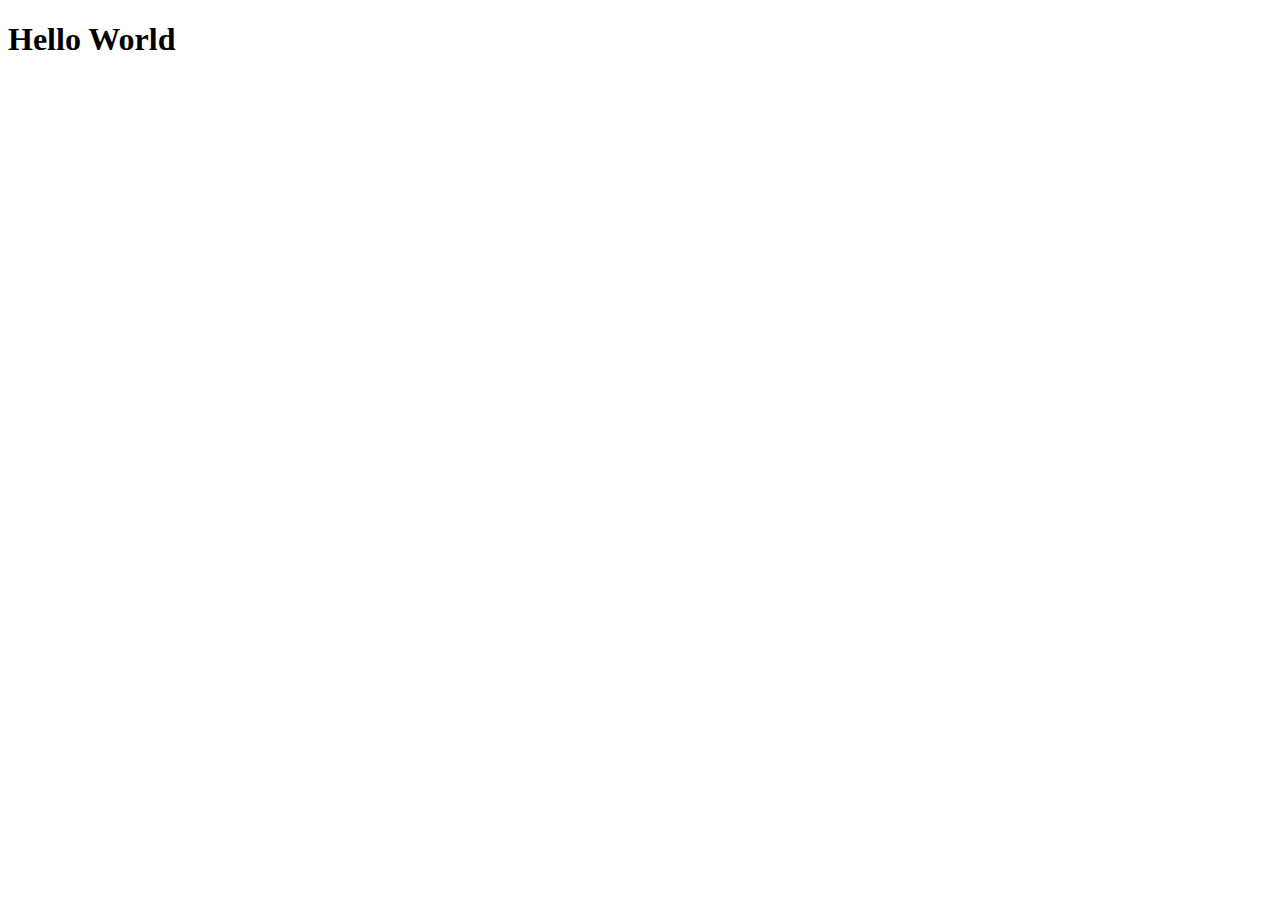
==== index.html @ 4aa8e563 "initial setup" ====
<!DOCTYPE html>
	<html lang="en">
	<head>
		<meta charset="utf-8">
        <meta name="viewport" content="width=device-width,initial-scale=1, maximum-scale=1">
		<title>
        </title>
        <link rel="stylesheet" href="styles/normalize.css">
        <link rel="stylesheet" href="styles/styles.css">
	</head>
        
	<body>
        <nav></nav>
        <section></section>
        <article></article>
        <figure>
            <figcaption></figcaption>
        </figure>
        <aside></aside>
        <main></main>
        
        <h1>Hello World</h1>


	</body>
</html>
---- styles/styles.css ----
/* CSS Document */




/*# sourceMappingURL=styles.css.map */
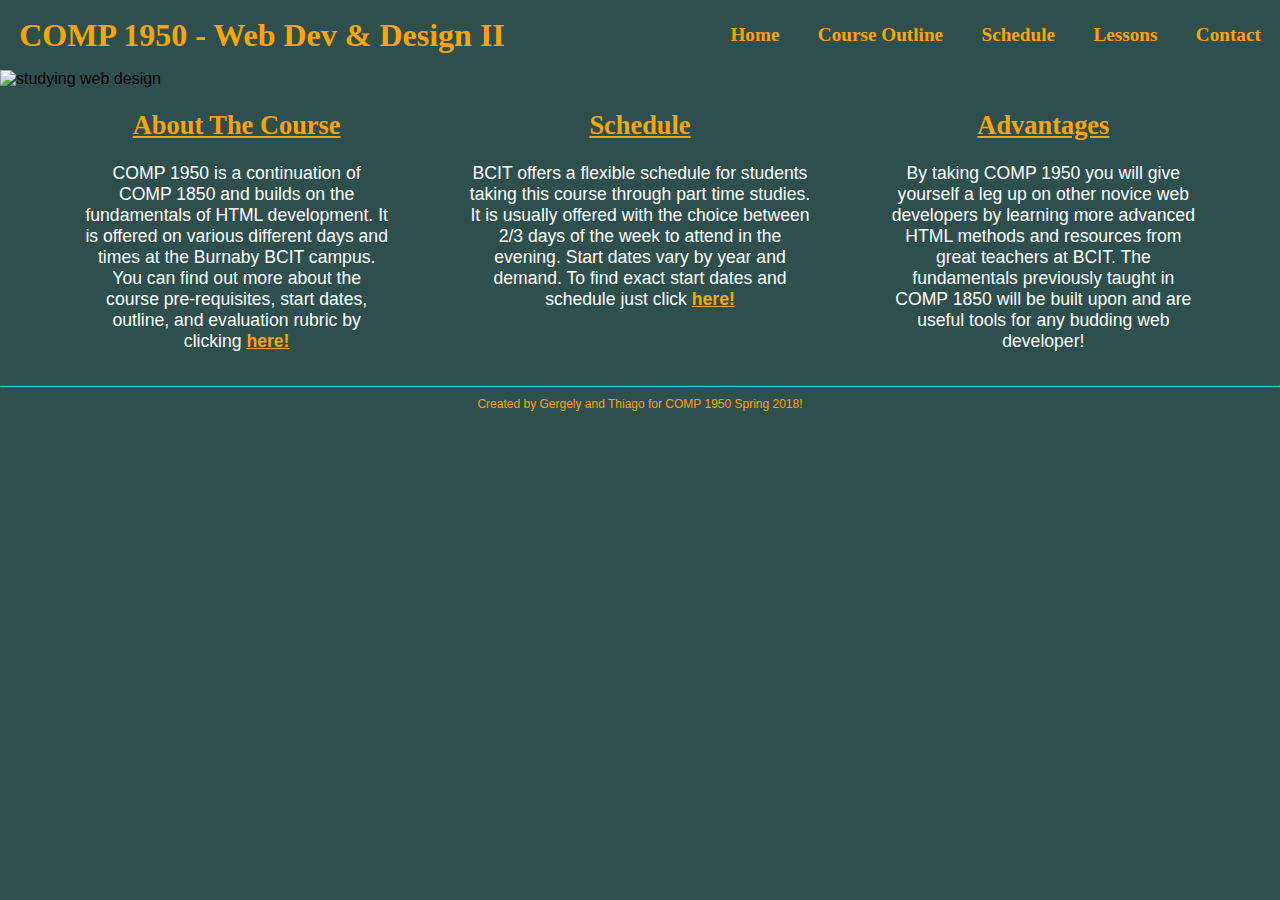
==== commit ebd2fb0e: "Indentation prettified." ====
--- a/index.html
+++ b/index.html
@@ -1,26 +1,61 @@
 <!DOCTYPE html>
-	<html lang="en">
-	<head>
-		<meta charset="utf-8">
-        <meta name="viewport" content="width=device-width,initial-scale=1, maximum-scale=1">
-		<title>
-        </title>
-        <link rel="stylesheet" href="styles/normalize.css">
-        <link rel="stylesheet" href="styles/styles.css">
-	</head>
-        
-	<body>
-        <nav></nav>
-        <section></section>
-        <article></article>
-        <figure>
-            <figcaption></figcaption>
-        </figure>
-        <aside></aside>
-        <main></main>
-        
-        <h1>Hello World</h1>
+<html lang="en">
 
+<head>
+    <meta charset="UTF-8">
+    <meta name="viewport" content="width=device-width, initial-scale=1.0">
+    <title>COMP 1950</title>
+    <link rel="stylesheet" href="styles/normalize.css">
+    <link rel="stylesheet" href="styles/styles.css">
+</head>
 
-	</body>
+<body>
+    <header>
+        <h1>COMP 1950 - Web Dev & Design II</h1>
+        <button class="hamburger">
+            <div class="hamburger-content">
+                <span class="hamburger-icon" tabindex="-1">&#9776;</span>
+                <span class="hamburger-text">Menu</span>
+            </div>
+        </button>
+        <nav>
+            <ul>
+                <li><a href="#0">Home</a></li>
+                <li><a href="#0">Course Outline</a></li>
+                <li><a href="#0">Schedule</a></li>
+                <li><a href="#0">Lessons</a></li>
+                <li><a href="#0">Contact</a></li>
+            </ul>
+        </nav>
+    </header>
+    <div class="centerfold">
+        <img src="images/cover.JPG" alt="studying web design">
+    </div>
+    <main>
+        <div class="section-01">
+            <h2>About The Course</h2>
+            <p>COMP 1950 is a continuation of COMP 1850 and builds on the fundamentals of HTML development. It is offered on various different days and times at the Burnaby BCIT campus. You can find out more about the course pre-requisites, start dates, outline, and evaluation rubric by clicking <a href="#">here!</a>
+        </div>
+        <div class="section-02">
+            <h2>Schedule</h2>
+            <p>BCIT offers a flexible schedule for students taking this course through part time studies. It is usually offered with the choice between 2/3 days of the week to attend in the evening. Start dates vary by year and demand. To find exact start dates and schedule just click <a href="#">here!</a></p>
+        </div>
+        <div class="section-03">
+            <h2>Advantages</h2>
+            <p>By taking COMP 1950 you will give yourself a leg up on other novice web developers by learning more advanced HTML methods and resources from great teachers at BCIT. The fundamentals previously taught in COMP 1850 will be built upon and are useful tools for any budding web developer!</p>
+        </div>
+    </main>
+    <section></section>
+    <article></article>
+    <figure>
+        <figcaption></figcaption>
+    </figure>
+    <aside></aside>
+    <hr style="border-color: darkturquoise;">
+    <footer>
+        <p>Created by Gergely and Thiago for COMP 1950 Spring 2018!</p>
+    </footer>
+    <script src="scripts/menu.js"></script>
+</body>
+
 </html>--- a/styles/styles.css
+++ b/styles/styles.css
@@ -1,6 +1,381 @@
 /* CSS Document */
-
-
-
+/* advent-pro-regular - latin */
+@font-face {
+  font-family: 'Advent Pro';
+  font-style: normal;
+  font-weight: 400;
+  src: url("../fonts/advent-pro-v7-latin-regular.eot");
+  /* IE9 Compat Modes */
+  src: local("Advent Pro Regular"), local("AdventPro-Regular"), url("../fonts/advent-pro-v7-latin-regular.eot?#iefix") format("embedded-opentype"), url("../fonts/advent-pro-v7-latin-regular.woff2") format("woff2"), url("../fonts/advent-pro-v7-latin-regular.woff") format("woff"), url("../fonts/advent-pro-v7-latin-regular.ttf") format("truetype"), url("../fonts/advent-pro-v7-latin-regular.svg#AdventPro") format("svg");
+  /* Legacy iOS */ }
+/* play-regular - latin */
+@font-face {
+  font-family: 'Play';
+  font-style: normal;
+  font-weight: 400;
+  src: url("../fonts/play-v9-latin-regular.eot");
+  /* IE9 Compat Modes */
+  src: local("Play Regular"), local("Play-Regular"), url("../fonts/play-v9-latin-regular.eot?#iefix") format("embedded-opentype"), url("../fonts/play-v9-latin-regular.woff2") format("woff2"), url("../fonts/play-v9-latin-regular.woff") format("woff"), url("../fonts/play-v9-latin-regular.ttf") format("truetype"), url("../fonts/play-v9-latin-regular.svg#Play") format("svg");
+  /* Legacy iOS */ }
+header {
+  color: orange;
+  display: flex;
+  justify-content: space-between;
+  height: 70px;
+  width: 100%;
+  margin: 0;
+  padding: 0; }
+  header h1 {
+    margin: 0;
+    line-height: 70px;
+    margin-left: 1.2rem;
+    font-family: 'Play'; }
+
+nav ul {
+  display: flex;
+  list-style-type: none;
+  margin: 0;
+  padding: 0; }
+nav a {
+  display: block;
+  line-height: 70px;
+  padding: 0 1.2rem;
+  color: orange;
+  font-size: 1.2em;
+  text-decoration: none;
+  font-family: 'Advent Pro';
+  font-weight: bold; }
+nav a:hover,
+nav a:focus,
+nav a:active {
+  background-color: rgba(255, 255, 255, 0.15);
+  outline: none; }
+
+.hamburger {
+  display: none; }
+
+@media only screen and (min-width: 625px) and (max-width: 1095px) {
+  .hamburger {
+    display: block;
+    border: none;
+    background-color: transparent;
+    padding: 0;
+    margin: 0;
+    width: 60px;
+    height: 60px;
+    display: flex;
+    justify-content: center;
+    align-items: center;
+    cursor: pointer; }
+
+  .hamburger-icon {
+    color: white;
+    line-height: 1;
+    font-size: 2.4em; }
+
+  .hamburger:focus,
+  .hamburger-icon:focus {
+    outline: none; }
+
+  .hamburger:focus .hamburger-icon {
+    outline: 5px solid #69c1db; }
+
+  .hamburger-text {
+    position: absolute;
+    width: 1px;
+    height: 1px;
+    padding: 0;
+    margin: -1px;
+    overflow: hidden;
+    clip: rect(0, 0, 0, 0);
+    border: 0; }
+
+  header {
+    flex-wrap: wrap;
+    align-items: center;
+    height: auto;
+    text-align: center; }
+
+  nav {
+    height: 0;
+    overflow: hidden;
+    width: 100%;
+    transition: height 0.3s ease; }
+
+  nav ul {
+    display: block; }
+
+  nav a {
+    line-height: 40px;
+    border-bottom: 1px solid black;
+    border-top: 1px solid #afafaf; }
+
+  nav li:last-child a {
+    border-bottom: 1px solid #afafaf; }
+
+  nav a {
+    padding: 0 0.5rem; }
+
+  .show nav {
+    height: 211px; } }
+@media only screen and (min-width: 415px) and (max-width: 625px) {
+  .hamburger {
+    display: block;
+    border: none;
+    background-color: transparent;
+    padding: 0;
+    margin: 0;
+    width: 60px;
+    height: 60px;
+    display: flex;
+    justify-content: center;
+    align-items: center;
+    cursor: pointer; }
+
+  .hamburger-icon {
+    color: white;
+    line-height: 1;
+    font-size: 2.4em; }
+
+  .hamburger:focus,
+  .hamburger-icon:focus {
+    outline: none; }
+
+  .hamburger:focus .hamburger-icon {
+    outline: 5px solid #69c1db; }
+
+  .hamburger-text {
+    position: absolute;
+    width: 1px;
+    height: 1px;
+    padding: 0;
+    margin: -1px;
+    overflow: hidden;
+    clip: rect(0, 0, 0, 0);
+    border: 0; }
+
+  header {
+    flex-wrap: wrap;
+    align-items: center;
+    height: auto;
+    text-align: center; }
+
+  nav {
+    height: 0;
+    overflow: hidden;
+    width: 100%;
+    transition: height 0.3s ease; }
+
+  nav ul {
+    display: block; }
+
+  nav a {
+    line-height: 40px;
+    border-bottom: 1px solid black;
+    border-top: 1px solid #afafaf; }
+
+  nav li:last-child a {
+    border-bottom: 1px solid #afafaf; }
+
+  header h1 {
+    font-size: 20px;
+    line-height: 50px; }
+  header .hamburger {
+    height: 50px; }
+  header nav a {
+    line-height: 30px;
+    font-size: 15px; }
+
+  .show nav {
+    height: 159px; } }
+@media only screen and (max-width: 415px) {
+  .hamburger {
+    display: block;
+    border: none;
+    background-color: transparent;
+    padding: 0;
+    margin: 0;
+    width: 60px;
+    height: 60px;
+    display: flex;
+    justify-content: center;
+    align-items: center;
+    cursor: pointer; }
+
+  .hamburger-icon {
+    color: white;
+    line-height: 1;
+    font-size: 2.4em; }
+
+  .hamburger:focus,
+  .hamburger-icon:focus {
+    outline: none; }
+
+  .hamburger:focus .hamburger-icon {
+    outline: 5px solid #69c1db; }
+
+  .hamburger-text {
+    position: absolute;
+    width: 1px;
+    height: 1px;
+    padding: 0;
+    margin: -1px;
+    overflow: hidden;
+    clip: rect(0, 0, 0, 0);
+    border: 0; }
+
+  header {
+    flex-wrap: wrap;
+    align-items: center;
+    height: auto;
+    text-align: center; }
+
+  nav {
+    height: 0;
+    overflow: hidden;
+    width: 100%;
+    transition: height 0.3s ease; }
+
+  nav ul {
+    display: block; }
+
+  nav a {
+    line-height: 40px;
+    border-bottom: 1px solid black;
+    border-top: 1px solid #afafaf; }
+
+  nav li:last-child a {
+    border-bottom: 1px solid #afafaf; }
+
+  header h1 {
+    font-size: 15px;
+    line-height: 35px;
+    margin-left: 0.5rem; }
+  header .hamburger {
+    height: 35px; }
+  header nav a {
+    line-height: 25px;
+    font-size: 12px; }
+
+  .show nav {
+    height: 134px; } }
+body {
+  margin: 0;
+  padding: 0;
+  width: 100%;
+  background-color: darkslategrey;
+  font-family: Arial, Helvetica, sans-serif; }
+
+.centerfold img {
+  width: 100%; }
+
+main {
+  display: grid;
+  grid-template-columns: repeat(3, 1fr);
+  grid-row: auto;
+  grid-gap: 5px;
+  text-align: center; }
+  main h2 {
+    color: orange;
+    font-family: 'Play';
+    text-decoration: underline; }
+  main a {
+    color: orange;
+    font-weight: bold; }
+  main .section-01 {
+    grid-column: 1 / 2;
+    padding-left: 35px;
+    padding-right: 35px;
+    font-size: 1.1em;
+    color: white;
+    margin-left: 50px; }
+  main .section-02 {
+    grid-column: 2 / 3;
+    padding-left: 35px;
+    padding-right: 35px;
+    font-size: 1.1em;
+    color: white; }
+  main .section-03 {
+    grid-column: 3 / 4;
+    padding-left: 35px;
+    padding-right: 35px;
+    font-size: 1.1em;
+    color: white;
+    margin-right: 50px; }
+
+footer p {
+  margin: 10px 0 10px 0;
+  font-size: 12px;
+  color: orange;
+  text-align: center; }
+
+@media only screen and (min-width: 800px) and (max-width: 1095px) {
+  main .section-01 {
+    margin-left: 10px;
+    padding-left: 15px;
+    padding-right: 15px; }
+  main .section-02 {
+    padding-left: 15px;
+    padding-right: 15px; }
+  main .section-03 {
+    margin-right: 10px;
+    padding-left: 15px;
+    padding-right: 15px; } }
+@media only screen and (min-width: 625px) and (max-width: 800px) {
+  main {
+    grid-template-columns: .25fr 1fr .25fr;
+    grid-row: auto;
+    grid-gap: 5px; }
+    main .section-01 {
+      grid-column: 2 / 3;
+      grid-row: 1;
+      margin-left: 0; }
+    main .section-02 {
+      grid-column: 2 / 3;
+      grid-row: 2; }
+    main .section-03 {
+      grid-column: 2 / 3;
+      grid-row: 3;
+      margin-right: 0; } }
+@media only screen and (min-width: 415px) and (max-width: 625px) {
+  main {
+    grid-template-columns: .1fr 1fr .1fr;
+    grid-row: auto;
+    grid-gap: 5px; }
+    main h2 {
+      font-size: 18px; }
+    main p {
+      font-size: 15px; }
+    main .section-01 {
+      grid-column: 2 / 3;
+      grid-row: 1;
+      margin-left: 0; }
+    main .section-02 {
+      grid-column: 2 / 3;
+      grid-row: 2; }
+    main .section-03 {
+      grid-column: 2 / 3;
+      grid-row: 3;
+      margin-right: 0; } }
+@media only screen and (max-width: 415px) {
+  main {
+    grid-template-columns: .1fr 1fr .1fr;
+    grid-row: auto;
+    grid-gap: 0px; }
+    main h2 {
+      font-size: 15px; }
+    main p {
+      font-size: 12px; }
+    main .section-01 {
+      grid-column: 2 / 3;
+      grid-row: 1;
+      margin-left: 0; }
+    main .section-02 {
+      grid-column: 2 / 3;
+      grid-row: 2; }
+    main .section-03 {
+      grid-column: 2 / 3;
+      grid-row: 3;
+      margin-right: 0; } }
 
 /*# sourceMappingURL=styles.css.map */
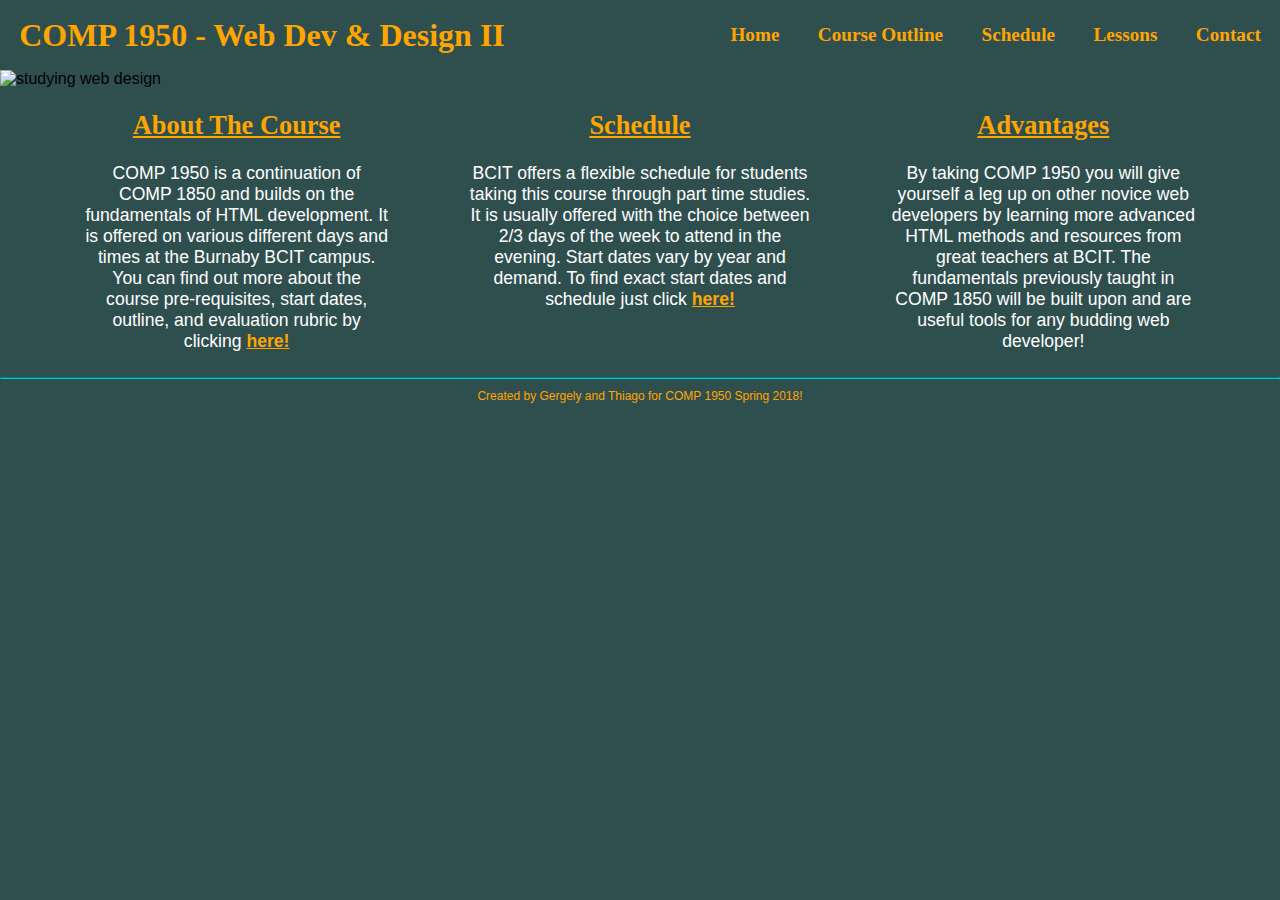
==== commit 14d79f39: "Garbage code excluded" ====
--- a/index.html
+++ b/index.html
@@ -45,12 +45,7 @@
             <p>By taking COMP 1950 you will give yourself a leg up on other novice web developers by learning more advanced HTML methods and resources from great teachers at BCIT. The fundamentals previously taught in COMP 1850 will be built upon and are useful tools for any budding web developer!</p>
         </div>
     </main>
-    <section></section>
-    <article></article>
-    <figure>
-        <figcaption></figcaption>
-    </figure>
-    <aside></aside>
+
     <hr style="border-color: darkturquoise;">
     <footer>
         <p>Created by Gergely and Thiago for COMP 1950 Spring 2018!</p>
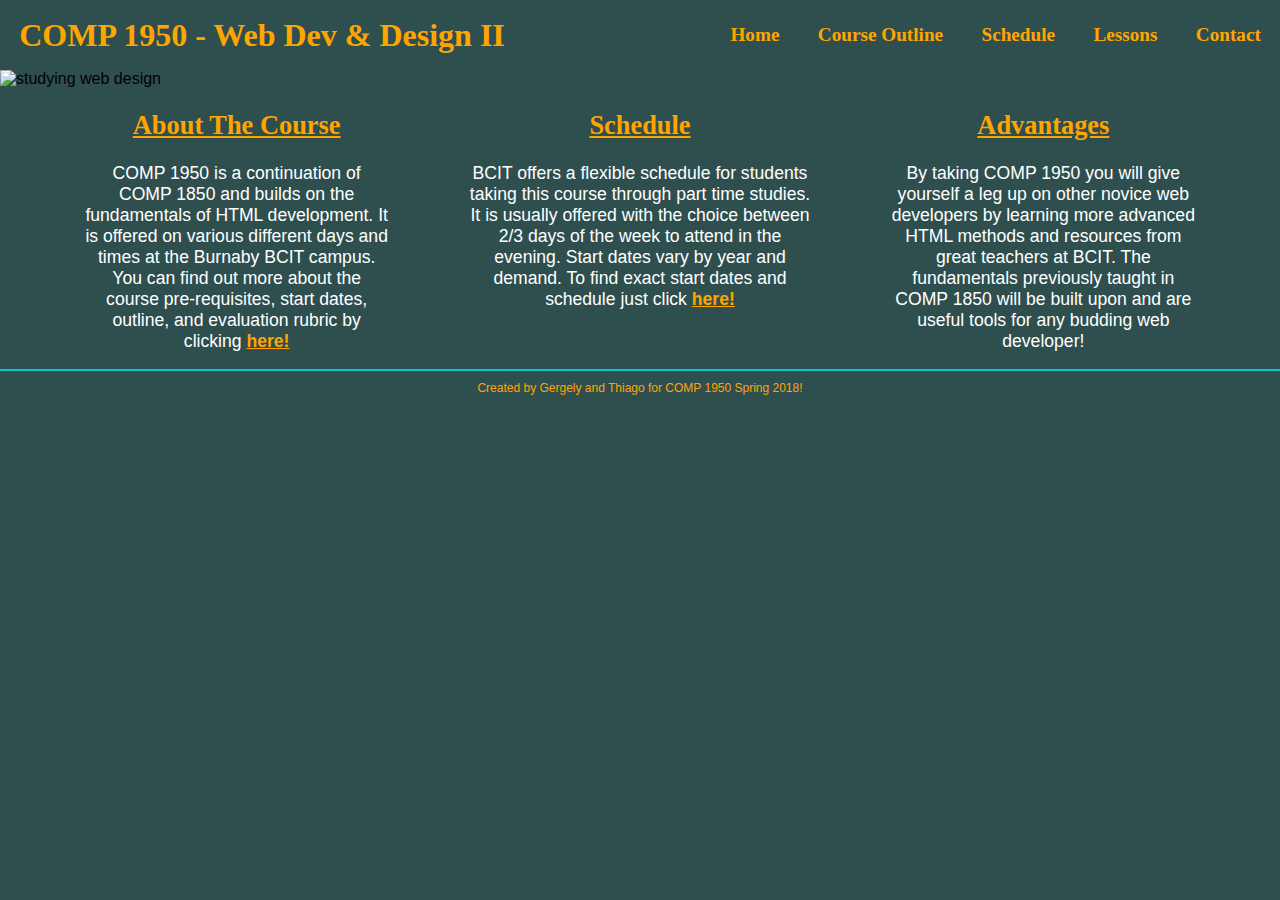
==== commit 50698bc3: "completed outline and schedule html pages" ====
--- a/index.html
+++ b/index.html
@@ -21,8 +21,8 @@
         <nav>
             <ul>
                 <li><a href="#0">Home</a></li>
-                <li><a href="#0">Course Outline</a></li>
-                <li><a href="#0">Schedule</a></li>
+                <li><a href="outline.html">Course Outline</a></li>
+                <li><a href="schedule.html">Schedule</a></li>
                 <li><a href="#0">Lessons</a></li>
                 <li><a href="#0">Contact</a></li>
             </ul>
@@ -34,11 +34,11 @@
     <main>
         <div class="section-01">
             <h2>About The Course</h2>
-            <p>COMP 1950 is a continuation of COMP 1850 and builds on the fundamentals of HTML development. It is offered on various different days and times at the Burnaby BCIT campus. You can find out more about the course pre-requisites, start dates, outline, and evaluation rubric by clicking <a href="#">here!</a>
+            <p>COMP 1950 is a continuation of COMP 1850 and builds on the fundamentals of HTML development. It is offered on various different days and times at the Burnaby BCIT campus. You can find out more about the course pre-requisites, start dates, outline, and evaluation rubric by clicking <a href="outline.html">here!</a>
         </div>
         <div class="section-02">
             <h2>Schedule</h2>
-            <p>BCIT offers a flexible schedule for students taking this course through part time studies. It is usually offered with the choice between 2/3 days of the week to attend in the evening. Start dates vary by year and demand. To find exact start dates and schedule just click <a href="#">here!</a></p>
+            <p>BCIT offers a flexible schedule for students taking this course through part time studies. It is usually offered with the choice between 2/3 days of the week to attend in the evening. Start dates vary by year and demand. To find exact start dates and schedule just click <a href="schedule.">here!</a></p>
         </div>
         <div class="section-03">
             <h2>Advantages</h2>
@@ -46,7 +46,6 @@
         </div>
     </main>
 
-    <hr style="border-color: darkturquoise;">
     <footer>
         <p>Created by Gergely and Thiago for COMP 1950 Spring 2018!</p>
     </footer>
--- a/styles/styles.css
+++ b/styles/styles.css
@@ -265,6 +265,14 @@
   width: 100%;
   background-color: darkslategrey;
   font-family: Arial, Helvetica, sans-serif; }
+  body .section-11 {
+    color: orange;
+    font-family: 'Play';
+    text-align: center;
+    text-decoration: underline;
+    font-size: 30px;
+    padding: 35px;
+    border-top: 2px solid darkturquoise; }
 
 .centerfold img {
   width: 100%; }
@@ -303,11 +311,212 @@
     color: white;
     margin-right: 50px; }
 
+main2 {
+  display: grid;
+  grid-template-columns: repeat(3, 1fr);
+  grid-row: auto;
+  grid-gap: 5px;
+  text-align: center; }
+  main2 h3 {
+    color: orange;
+    font-family: 'Play'; }
+  main2 .section-04 {
+    grid-column: 1 / 4;
+    grid-row: 1 / 2;
+    padding-left: 35px;
+    padding-right: 35px;
+    font-size: 1.1em;
+    font-family: 'Play';
+    font-size: 30px;
+    padding: 45px;
+    border-top: 2px solid darkturquoise;
+    color: orange;
+    text-decoration: underline; }
+  main2 .section-05 {
+    grid-column: 1 / 2;
+    grid-row: 2 / 3;
+    padding-left: 35px;
+    padding-right: 35px;
+    font-size: 1.1em;
+    color: white;
+    border: 5px solid orange;
+    border-radius: 10px;
+    background-color: rgba(0, 206, 209, 0.35);
+    margin-left: 30px;
+    margin-right: 30px; }
+  main2 .section-06 {
+    grid-column: 2 / 3;
+    grid-row: 2 / 3;
+    padding-left: 35px;
+    padding-right: 35px;
+    font-size: 1.1em;
+    color: white;
+    border: 5px solid orange;
+    border-radius: 10px;
+    background-color: rgba(0, 206, 209, 0.35);
+    margin-left: 30px;
+    margin-right: 30px; }
+  main2 .section-07 {
+    grid-column: 3 / 4;
+    grid-row: 2 / 3;
+    padding-left: 35px;
+    padding-right: 35px;
+    font-size: 1.1em;
+    color: white;
+    border: 5px solid orange;
+    border-radius: 10px;
+    background-color: rgba(0, 206, 209, 0.35);
+    margin-left: 30px;
+    margin-right: 30px; }
+  main2 .section-08 {
+    grid-column: 1 / 2;
+    grid-row: 3 / 4;
+    padding-left: 35px;
+    padding-right: 35px;
+    font-size: 1.1em;
+    color: white;
+    border: 5px solid orange;
+    border-radius: 10px;
+    background-color: rgba(0, 206, 209, 0.35);
+    margin-left: 30px;
+    margin-right: 30px;
+    margin-top: 20px; }
+  main2 .section-09 {
+    grid-column: 3 / 4;
+    grid-row: 3 / 4;
+    padding-left: 35px;
+    padding-right: 35px;
+    font-size: 1.1em;
+    color: white;
+    border: 5px solid orange;
+    border-radius: 10px;
+    background-color: rgba(0, 206, 209, 0.35);
+    margin-left: 30px;
+    margin-right: 30px;
+    margin-top: 20px; }
+    main2 .section-09 li {
+      padding: 5px; }
+  main2 .section-10 {
+    grid-column: 2 / 3;
+    grid-row: 3 / 4;
+    padding-left: 35px;
+    padding-right: 35px;
+    font-size: 1.1em;
+    color: white;
+    border: 5px solid orange;
+    border-radius: 10px;
+    background-color: rgba(0, 206, 209, 0.35);
+    margin-left: 30px;
+    margin-right: 30px;
+    margin-top: 20px; }
+
+main3 {
+  display: grid;
+  grid-template-columns: repeat(4, 1fr);
+  grid-template-rows: auto;
+  grid-gap: 20px; }
+  main3 h3 {
+    color: orange;
+    text-align: center; }
+  main3 .section-12 {
+    color: white;
+    border: 5px solid orange;
+    border-radius: 10px;
+    background-color: rgba(0, 206, 209, 0.35);
+    margin-left: 10px;
+    grid-column: 1 / 2;
+    grid-row: 1 / 2; }
+  main3 .section-13 {
+    color: white;
+    border: 5px solid orange;
+    border-radius: 10px;
+    background-color: rgba(0, 206, 209, 0.35);
+    grid-column: 2 / 3;
+    grid-row: 1 / 2; }
+  main3 .section-14 {
+    color: white;
+    border: 5px solid orange;
+    border-radius: 10px;
+    background-color: rgba(0, 206, 209, 0.35);
+    grid-column: 3 / 4;
+    grid-row: 1 / 2; }
+  main3 .section-15 {
+    color: white;
+    border: 5px solid orange;
+    border-radius: 10px;
+    background-color: rgba(0, 206, 209, 0.35);
+    margin-right: 10px;
+    grid-column: 4 / 5;
+    grid-row: 1 / 2; }
+  main3 .section-16 {
+    color: white;
+    border: 5px solid orange;
+    border-radius: 10px;
+    background-color: rgba(0, 206, 209, 0.35);
+    margin-left: 10px;
+    grid-column: 1 / 2;
+    grid-row: 2 / 3; }
+  main3 .section-17 {
+    color: white;
+    border: 5px solid orange;
+    border-radius: 10px;
+    background-color: rgba(0, 206, 209, 0.35);
+    grid-column: 2 / 3;
+    grid-row: 2 / 3; }
+  main3 .section-18 {
+    color: white;
+    border: 5px solid orange;
+    border-radius: 10px;
+    background-color: rgba(0, 206, 209, 0.35);
+    grid-column: 3 / 4;
+    grid-row: 2 / 3; }
+  main3 .section-19 {
+    color: white;
+    border: 5px solid orange;
+    border-radius: 10px;
+    background-color: rgba(0, 206, 209, 0.35);
+    margin-right: 10px;
+    grid-column: 4 / 5;
+    grid-row: 2 / 3; }
+  main3 .section-20 {
+    color: white;
+    border: 5px solid orange;
+    border-radius: 10px;
+    background-color: rgba(0, 206, 209, 0.35);
+    margin-left: 10px;
+    grid-column: 1 / 2;
+    grid-row: 3 / 4; }
+  main3 .section-21 {
+    color: white;
+    border: 5px solid orange;
+    border-radius: 10px;
+    background-color: rgba(0, 206, 209, 0.35);
+    grid-column: 2 / 3;
+    grid-row: 3 / 4; }
+  main3 .section-22 {
+    color: white;
+    border: 5px solid orange;
+    border-radius: 10px;
+    background-color: rgba(0, 206, 209, 0.35);
+    grid-column: 3 / 4;
+    grid-row: 3 / 4; }
+  main3 .section-23 {
+    color: white;
+    border: 5px solid orange;
+    border-radius: 10px;
+    background-color: rgba(0, 206, 209, 0.35);
+    margin-right: 10px;
+    grid-column: 4 / 5;
+    grid-row: 3 / 4; }
+
 footer p {
   margin: 10px 0 10px 0;
   font-size: 12px;
   color: orange;
   text-align: center; }
+
+footer {
+  border-top: 2px solid darkturquoise; }
 
 @media only screen and (min-width: 800px) and (max-width: 1095px) {
   main .section-01 {
@@ -320,12 +529,51 @@
   main .section-03 {
     margin-right: 10px;
     padding-left: 15px;
-    padding-right: 15px; } }
+    padding-right: 15px; }
+
+  main2 .section-04 {
+    padding: 35px; }
+  main2 .section-05 {
+    padding-left: 15px;
+    padding-right: 15px;
+    margin-left: 10px;
+    margin-right: 10px; }
+  main2 .section-06 {
+    padding-left: 15px;
+    padding-right: 15px;
+    margin-left: 10px;
+    margin-right: 10px; }
+  main2 .section-07 {
+    padding-left: 15px;
+    padding-right: 15px;
+    margin-left: 10px;
+    margin-right: 10px; }
+  main2 .section-08 {
+    padding-left: 15px;
+    padding-right: 15px;
+    margin-left: 10px;
+    margin-right: 10px; }
+  main2 .section-09 {
+    padding-left: 15px;
+    padding-right: 15px;
+    margin-left: 10px;
+    margin-right: 10px; }
+  main2 .section-10 {
+    padding-left: 15px;
+    padding-right: 15px;
+    margin-left: 10px;
+    margin-right: 10px; } }
 @media only screen and (min-width: 625px) and (max-width: 800px) {
   main {
-    grid-template-columns: .25fr 1fr .25fr;
+    grid-template-columns: .1fr 1fr .1fr;
     grid-row: auto;
     grid-gap: 5px; }
+    main h2 {
+      font-size: 18px; }
+    main h3 {
+      font-size: 18px; }
+    main p, main li {
+      font-size: 15px; }
     main .section-01 {
       grid-column: 2 / 3;
       grid-row: 1;
@@ -336,7 +584,392 @@
     main .section-03 {
       grid-column: 2 / 3;
       grid-row: 3;
-      margin-right: 0; } }
+      margin-right: 0; }
+    main .section-04 {
+      ggrid-column: 2 / 3;
+      grid-row: 1;
+      padding: 20px; }
+    main .section-05 {
+      grid-column: 2 / 3;
+      grid-row: 2;
+      padding: 10px;
+      margin: 10px; }
+    main .section-06 {
+      grid-column: 2 / 3;
+      grid-row: 3;
+      padding: 10px;
+      margin: 10px; }
+    main .section-07 {
+      grid-column: 2 / 3;
+      grid-row: 4;
+      padding: 10px;
+      margin: 10px; }
+    main .section-10 {
+      grid-column: 2 / 3;
+      grid-row: 5;
+      padding: 10px;
+      margin: 10px; }
+    main .section-08 {
+      grid-column: 2 / 3;
+      grid-row: 6;
+      padding: 10px;
+      margin: 10px; }
+    main .section-09 {
+      grid-column: 2 / 3;
+      grid-row: 7;
+      padding: 10px;
+      margin: 10px; }
+    main .section-12 {
+      color: white;
+      border: 5px solid orange;
+      border-radius: 10px;
+      background-color: rgba(0, 206, 209, 0.35);
+      margin-left: 10px;
+      margin-right: 10px;
+      grid-column: 2 / 3;
+      grid-row: 1 / 2; }
+    main .section-13 {
+      color: white;
+      border: 5px solid orange;
+      border-radius: 10px;
+      background-color: rgba(0, 206, 209, 0.35);
+      margin-left: 10px;
+      margin-right: 10px;
+      grid-column: 2 / 3;
+      grid-row: 2 / 3; }
+    main .section-14 {
+      color: white;
+      border: 5px solid orange;
+      border-radius: 10px;
+      background-color: rgba(0, 206, 209, 0.35);
+      margin-left: 10px;
+      margin-right: 10px;
+      grid-column: 2 / 3;
+      grid-row: 3 / 4; }
+    main .section-15 {
+      color: white;
+      border: 5px solid orange;
+      border-radius: 10px;
+      background-color: rgba(0, 206, 209, 0.35);
+      margin-left: 10px;
+      margin-right: 10px;
+      grid-column: 2 / 3;
+      grid-row: 4 / 5; }
+    main .section-16 {
+      color: white;
+      border: 5px solid orange;
+      border-radius: 10px;
+      background-color: rgba(0, 206, 209, 0.35);
+      margin-left: 10px;
+      margin-right: 10px;
+      grid-column: 2 / 3;
+      grid-row: 5 / 6; }
+    main .section-17 {
+      color: white;
+      border: 5px solid orange;
+      border-radius: 10px;
+      background-color: rgba(0, 206, 209, 0.35);
+      margin-left: 10px;
+      margin-right: 10px;
+      grid-column: 2 / 3;
+      grid-row: 6 / 7; }
+    main .section-18 {
+      color: white;
+      border: 5px solid orange;
+      border-radius: 10px;
+      background-color: rgba(0, 206, 209, 0.35);
+      margin-left: 10px;
+      margin-right: 10px;
+      grid-column: 2 / 3;
+      grid-row: 7 / 8; }
+    main .section-19 {
+      color: white;
+      border: 5px solid orange;
+      border-radius: 10px;
+      background-color: rgba(0, 206, 209, 0.35);
+      margin-left: 10px;
+      margin-right: 10px;
+      grid-column: 2 / 3;
+      grid-row: 8 / 9; }
+    main .section-20 {
+      color: white;
+      border: 5px solid orange;
+      border-radius: 10px;
+      background-color: rgba(0, 206, 209, 0.35);
+      margin-left: 10px;
+      margin-right: 10px;
+      grid-column: 2 / 3;
+      grid-row: 9 / 10; }
+    main .section-21 {
+      color: white;
+      border: 5px solid orange;
+      border-radius: 10px;
+      background-color: rgba(0, 206, 209, 0.35);
+      margin-left: 10px;
+      margin-right: 10px;
+      grid-column: 2 / 3;
+      grid-row: 10 / 11; }
+    main .section-22 {
+      color: white;
+      border: 5px solid orange;
+      border-radius: 10px;
+      background-color: rgba(0, 206, 209, 0.35);
+      margin-left: 10px;
+      margin-right: 10px;
+      grid-column: 2 / 3;
+      grid-row: 11 / 12; }
+    main .section-23 {
+      color: white;
+      border: 5px solid orange;
+      border-radius: 10px;
+      background-color: rgba(0, 206, 209, 0.35);
+      margin-left: 10px;
+      margin-right: 10px;
+      grid-column: 2 / 3;
+      grid-row: 12 / 13; }
+
+  main2 {
+    grid-template-columns: .50fr .50fr;
+    grid-row: auto;
+    grid-gap: 5px;
+    margin-left: 5px;
+    margin-right: 5px; }
+    main2 .section-04 {
+      grid-column: 1 / 3;
+      grid-row: 1 / 2;
+      padding: 20px; }
+    main2 .section-05 {
+      grid-column: 1 / 2;
+      grid-row: 2 / 3;
+      padding: 5px;
+      margin: 5px; }
+    main2 .section-06 {
+      grid-column: 2 / 3;
+      grid-row: 2 / 3;
+      padding: 5px;
+      margin: 5px; }
+    main2 .section-07 {
+      grid-column: 1 / 2;
+      grid-row: 3 / 4;
+      padding: 5px;
+      margin: 5px; }
+    main2 .section-10 {
+      grid-column: 2 / 3;
+      grid-row: 3 / 4;
+      padding: 5px;
+      margin: 5px; }
+    main2 .section-08 {
+      grid-column: 1 / 2;
+      grid-row: 4 / 5;
+      padding: 5px;
+      margin: 5px; }
+    main2 .section-09 {
+      grid-column: 2 / 3;
+      grid-row: 4 / 5;
+      padding: 5px;
+      margin: 5px; }
+    main2 .section-12 {
+      color: white;
+      border: 5px solid orange;
+      border-radius: 10px;
+      background-color: rgba(0, 206, 209, 0.35);
+      margin-left: 5px;
+      grid-column: 1 / 2;
+      grid-row: 1 / 2; }
+    main2 .section-13 {
+      color: white;
+      border: 5px solid orange;
+      border-radius: 10px;
+      background-color: rgba(0, 206, 209, 0.35);
+      margin-right: 5px;
+      grid-column: 2 / 3;
+      grid-row: 1 / 2; }
+    main2 .section-14 {
+      color: white;
+      border: 5px solid orange;
+      border-radius: 10px;
+      background-color: rgba(0, 206, 209, 0.35);
+      grid-column: 1 / 2;
+      grid-row: 2 / 3;
+      margin-right: 0px;
+      margin-left: 5px; }
+    main2 .section-15 {
+      color: white;
+      border: 5px solid orange;
+      border-radius: 10px;
+      background-color: rgba(0, 206, 209, 0.35);
+      margin-left: 0px;
+      margin-right: 5px;
+      grid-column: 2 / 3;
+      grid-row: 2 / 3; }
+    main2 .section-16 {
+      color: white;
+      border: 5px solid orange;
+      border-radius: 10px;
+      background-color: rgba(0, 206, 209, 0.35);
+      margin-left: 5px;
+      grid-column: 1 / 2;
+      grid-row: 3 / 4; }
+    main2 .section-17 {
+      color: white;
+      border: 5px solid orange;
+      border-radius: 10px;
+      background-color: rgba(0, 206, 209, 0.35);
+      margin-right: 5px;
+      grid-column: 2 / 3;
+      grid-row: 3 / 4; }
+    main2 .section-18 {
+      color: white;
+      border: 5px solid orange;
+      border-radius: 10px;
+      background-color: rgba(0, 206, 209, 0.35);
+      margin-left: 5px;
+      grid-column: 1 / 2;
+      grid-row: 4 / 5; }
+    main2 .section-19 {
+      color: white;
+      border: 5px solid orange;
+      border-radius: 10px;
+      background-color: rgba(0, 206, 209, 0.35);
+      margin-right: 5px;
+      grid-column: 2 / 3;
+      grid-row: 4 / 5; }
+    main2 .section-20 {
+      color: white;
+      border: 5px solid orange;
+      border-radius: 10px;
+      background-color: rgba(0, 206, 209, 0.35);
+      margin-right: 0px;
+      margin-left: 5px;
+      grid-column: 1 / 2;
+      grid-row: 5 / 6; }
+    main2 .section-21 {
+      color: white;
+      border: 5px solid orange;
+      border-radius: 10px;
+      background-color: rgba(0, 206, 209, 0.35);
+      margin-left: 0px;
+      margin-right: 5px;
+      grid-column: 2 / 3;
+      grid-row: 5 / 6; }
+    main2 .section-22 {
+      color: white;
+      border: 5px solid orange;
+      border-radius: 10px;
+      background-color: rgba(0, 206, 209, 0.35);
+      margin-left: 5px;
+      grid-column: 1 / 2;
+      grid-row: 6 / 7; }
+    main2 .section-23 {
+      color: white;
+      border: 5px solid orange;
+      border-radius: 10px;
+      background-color: rgba(0, 206, 209, 0.35);
+      margin-right: 5px;
+      grid-column: 2 / 3;
+      grid-row: 6 / 7; } }
+@media only screen and (min-width: 625px) and (max-width: 1095px) {
+  main3 {
+    display: grid;
+    grid-template-columns: repeat(3, 1fr);
+    grid-template-rows: auto;
+    grid-gap: 15px; }
+    main3 .section-12 {
+      color: white;
+      border: 5px solid orange;
+      border-radius: 10px;
+      background-color: rgba(0, 206, 209, 0.35);
+      margin-left: 10px;
+      grid-column: 1 / 2;
+      grid-row: 1 / 2; }
+    main3 .section-13 {
+      color: white;
+      border: 5px solid orange;
+      border-radius: 10px;
+      background-color: rgba(0, 206, 209, 0.35);
+      grid-column: 2 / 3;
+      grid-row: 1 / 2; }
+    main3 .section-14 {
+      color: white;
+      border: 5px solid orange;
+      border-radius: 10px;
+      background-color: rgba(0, 206, 209, 0.35);
+      grid-column: 3 / 4;
+      grid-row: 1 / 2;
+      margin-right: 10px; }
+    main3 .section-15 {
+      color: white;
+      border: 5px solid orange;
+      border-radius: 10px;
+      background-color: rgba(0, 206, 209, 0.35);
+      margin-left: 10px;
+      margin-right: 0px;
+      grid-column: 1 / 2;
+      grid-row: 2 / 3; }
+    main3 .section-16 {
+      color: white;
+      border: 5px solid orange;
+      border-radius: 10px;
+      background-color: rgba(0, 206, 209, 0.35);
+      margin-left: 0px;
+      grid-column: 2 / 3;
+      grid-row: 2 / 3; }
+    main3 .section-17 {
+      color: white;
+      border: 5px solid orange;
+      border-radius: 10px;
+      background-color: rgba(0, 206, 209, 0.35);
+      margin-right: 10px;
+      grid-column: 3 / 4;
+      grid-row: 2 / 3; }
+    main3 .section-18 {
+      color: white;
+      border: 5px solid orange;
+      border-radius: 10px;
+      background-color: rgba(0, 206, 209, 0.35);
+      margin-left: 10px;
+      grid-column: 1 / 2;
+      grid-row: 3 / 4; }
+    main3 .section-19 {
+      color: white;
+      border: 5px solid orange;
+      border-radius: 10px;
+      background-color: rgba(0, 206, 209, 0.35);
+      margin-right: 0px;
+      grid-column: 2 / 3;
+      grid-row: 3 / 4; }
+    main3 .section-20 {
+      color: white;
+      border: 5px solid orange;
+      border-radius: 10px;
+      background-color: rgba(0, 206, 209, 0.35);
+      margin-right: 10px;
+      margin-left: 0px;
+      grid-column: 3 / 4;
+      grid-row: 3 / 4; }
+    main3 .section-21 {
+      color: white;
+      border: 5px solid orange;
+      border-radius: 10px;
+      background-color: rgba(0, 206, 209, 0.35);
+      margin-left: 10px;
+      grid-column: 1 / 2;
+      grid-row: 4 / 5; }
+    main3 .section-22 {
+      color: white;
+      border: 5px solid orange;
+      border-radius: 10px;
+      background-color: rgba(0, 206, 209, 0.35);
+      grid-column: 2 / 3;
+      grid-row: 4 / 5; }
+    main3 .section-23 {
+      color: white;
+      border: 5px solid orange;
+      border-radius: 10px;
+      background-color: rgba(0, 206, 209, 0.35);
+      margin-right: 10px;
+      grid-column: 3 / 4;
+      grid-row: 4 / 5; } }
 @media only screen and (min-width: 415px) and (max-width: 625px) {
   main {
     grid-template-columns: .1fr 1fr .1fr;
@@ -344,7 +977,9 @@
     grid-gap: 5px; }
     main h2 {
       font-size: 18px; }
-    main p {
+    main h3 {
+      font-size: 18px; }
+    main p, main li {
       font-size: 15px; }
     main .section-01 {
       grid-column: 2 / 3;
@@ -356,26 +991,976 @@
     main .section-03 {
       grid-column: 2 / 3;
       grid-row: 3;
-      margin-right: 0; } }
+      margin-right: 0; }
+    main .section-04 {
+      ggrid-column: 2 / 3;
+      grid-row: 1;
+      padding: 20px; }
+    main .section-05 {
+      grid-column: 2 / 3;
+      grid-row: 2;
+      padding: 10px;
+      margin: 10px; }
+    main .section-06 {
+      grid-column: 2 / 3;
+      grid-row: 3;
+      padding: 10px;
+      margin: 10px; }
+    main .section-07 {
+      grid-column: 2 / 3;
+      grid-row: 4;
+      padding: 10px;
+      margin: 10px; }
+    main .section-10 {
+      grid-column: 2 / 3;
+      grid-row: 5;
+      padding: 10px;
+      margin: 10px; }
+    main .section-08 {
+      grid-column: 2 / 3;
+      grid-row: 6;
+      padding: 10px;
+      margin: 10px; }
+    main .section-09 {
+      grid-column: 2 / 3;
+      grid-row: 7;
+      padding: 10px;
+      margin: 10px; }
+    main .section-12 {
+      color: white;
+      border: 5px solid orange;
+      border-radius: 10px;
+      background-color: rgba(0, 206, 209, 0.35);
+      margin-left: 10px;
+      margin-right: 10px;
+      grid-column: 2 / 3;
+      grid-row: 1 / 2; }
+    main .section-13 {
+      color: white;
+      border: 5px solid orange;
+      border-radius: 10px;
+      background-color: rgba(0, 206, 209, 0.35);
+      margin-left: 10px;
+      margin-right: 10px;
+      grid-column: 2 / 3;
+      grid-row: 2 / 3; }
+    main .section-14 {
+      color: white;
+      border: 5px solid orange;
+      border-radius: 10px;
+      background-color: rgba(0, 206, 209, 0.35);
+      margin-left: 10px;
+      margin-right: 10px;
+      grid-column: 2 / 3;
+      grid-row: 3 / 4; }
+    main .section-15 {
+      color: white;
+      border: 5px solid orange;
+      border-radius: 10px;
+      background-color: rgba(0, 206, 209, 0.35);
+      margin-left: 10px;
+      margin-right: 10px;
+      grid-column: 2 / 3;
+      grid-row: 4 / 5; }
+    main .section-16 {
+      color: white;
+      border: 5px solid orange;
+      border-radius: 10px;
+      background-color: rgba(0, 206, 209, 0.35);
+      margin-left: 10px;
+      margin-right: 10px;
+      grid-column: 2 / 3;
+      grid-row: 5 / 6; }
+    main .section-17 {
+      color: white;
+      border: 5px solid orange;
+      border-radius: 10px;
+      background-color: rgba(0, 206, 209, 0.35);
+      margin-left: 10px;
+      margin-right: 10px;
+      grid-column: 2 / 3;
+      grid-row: 6 / 7; }
+    main .section-18 {
+      color: white;
+      border: 5px solid orange;
+      border-radius: 10px;
+      background-color: rgba(0, 206, 209, 0.35);
+      margin-left: 10px;
+      margin-right: 10px;
+      grid-column: 2 / 3;
+      grid-row: 7 / 8; }
+    main .section-19 {
+      color: white;
+      border: 5px solid orange;
+      border-radius: 10px;
+      background-color: rgba(0, 206, 209, 0.35);
+      margin-left: 10px;
+      margin-right: 10px;
+      grid-column: 2 / 3;
+      grid-row: 8 / 9; }
+    main .section-20 {
+      color: white;
+      border: 5px solid orange;
+      border-radius: 10px;
+      background-color: rgba(0, 206, 209, 0.35);
+      margin-left: 10px;
+      margin-right: 10px;
+      grid-column: 2 / 3;
+      grid-row: 9 / 10; }
+    main .section-21 {
+      color: white;
+      border: 5px solid orange;
+      border-radius: 10px;
+      background-color: rgba(0, 206, 209, 0.35);
+      margin-left: 10px;
+      margin-right: 10px;
+      grid-column: 2 / 3;
+      grid-row: 10 / 11; }
+    main .section-22 {
+      color: white;
+      border: 5px solid orange;
+      border-radius: 10px;
+      background-color: rgba(0, 206, 209, 0.35);
+      margin-left: 10px;
+      margin-right: 10px;
+      grid-column: 2 / 3;
+      grid-row: 11 / 12; }
+    main .section-23 {
+      color: white;
+      border: 5px solid orange;
+      border-radius: 10px;
+      background-color: rgba(0, 206, 209, 0.35);
+      margin-left: 10px;
+      margin-right: 10px;
+      grid-column: 2 / 3;
+      grid-row: 12 / 13; }
+
+  main2 {
+    grid-template-columns: .1fr 1fr .1fr;
+    grid-row: auto;
+    grid-gap: 5px; }
+    main2 h2 {
+      font-size: 18px; }
+    main2 h3 {
+      font-size: 18px; }
+    main2 p, main2 li {
+      font-size: 15px; }
+    main2 .section-01 {
+      grid-column: 2 / 3;
+      grid-row: 1;
+      margin-left: 0; }
+    main2 .section-02 {
+      grid-column: 2 / 3;
+      grid-row: 2; }
+    main2 .section-03 {
+      grid-column: 2 / 3;
+      grid-row: 3;
+      margin-right: 0; }
+    main2 .section-04 {
+      ggrid-column: 2 / 3;
+      grid-row: 1;
+      padding: 20px; }
+    main2 .section-05 {
+      grid-column: 2 / 3;
+      grid-row: 2;
+      padding: 10px;
+      margin: 10px; }
+    main2 .section-06 {
+      grid-column: 2 / 3;
+      grid-row: 3;
+      padding: 10px;
+      margin: 10px; }
+    main2 .section-07 {
+      grid-column: 2 / 3;
+      grid-row: 4;
+      padding: 10px;
+      margin: 10px; }
+    main2 .section-10 {
+      grid-column: 2 / 3;
+      grid-row: 5;
+      padding: 10px;
+      margin: 10px; }
+    main2 .section-08 {
+      grid-column: 2 / 3;
+      grid-row: 6;
+      padding: 10px;
+      margin: 10px; }
+    main2 .section-09 {
+      grid-column: 2 / 3;
+      grid-row: 7;
+      padding: 10px;
+      margin: 10px; }
+    main2 .section-12 {
+      color: white;
+      border: 5px solid orange;
+      border-radius: 10px;
+      background-color: rgba(0, 206, 209, 0.35);
+      margin-left: 10px;
+      margin-right: 10px;
+      grid-column: 2 / 3;
+      grid-row: 1 / 2; }
+    main2 .section-13 {
+      color: white;
+      border: 5px solid orange;
+      border-radius: 10px;
+      background-color: rgba(0, 206, 209, 0.35);
+      margin-left: 10px;
+      margin-right: 10px;
+      grid-column: 2 / 3;
+      grid-row: 2 / 3; }
+    main2 .section-14 {
+      color: white;
+      border: 5px solid orange;
+      border-radius: 10px;
+      background-color: rgba(0, 206, 209, 0.35);
+      margin-left: 10px;
+      margin-right: 10px;
+      grid-column: 2 / 3;
+      grid-row: 3 / 4; }
+    main2 .section-15 {
+      color: white;
+      border: 5px solid orange;
+      border-radius: 10px;
+      background-color: rgba(0, 206, 209, 0.35);
+      margin-left: 10px;
+      margin-right: 10px;
+      grid-column: 2 / 3;
+      grid-row: 4 / 5; }
+    main2 .section-16 {
+      color: white;
+      border: 5px solid orange;
+      border-radius: 10px;
+      background-color: rgba(0, 206, 209, 0.35);
+      margin-left: 10px;
+      margin-right: 10px;
+      grid-column: 2 / 3;
+      grid-row: 5 / 6; }
+    main2 .section-17 {
+      color: white;
+      border: 5px solid orange;
+      border-radius: 10px;
+      background-color: rgba(0, 206, 209, 0.35);
+      margin-left: 10px;
+      margin-right: 10px;
+      grid-column: 2 / 3;
+      grid-row: 6 / 7; }
+    main2 .section-18 {
+      color: white;
+      border: 5px solid orange;
+      border-radius: 10px;
+      background-color: rgba(0, 206, 209, 0.35);
+      margin-left: 10px;
+      margin-right: 10px;
+      grid-column: 2 / 3;
+      grid-row: 7 / 8; }
+    main2 .section-19 {
+      color: white;
+      border: 5px solid orange;
+      border-radius: 10px;
+      background-color: rgba(0, 206, 209, 0.35);
+      margin-left: 10px;
+      margin-right: 10px;
+      grid-column: 2 / 3;
+      grid-row: 8 / 9; }
+    main2 .section-20 {
+      color: white;
+      border: 5px solid orange;
+      border-radius: 10px;
+      background-color: rgba(0, 206, 209, 0.35);
+      margin-left: 10px;
+      margin-right: 10px;
+      grid-column: 2 / 3;
+      grid-row: 9 / 10; }
+    main2 .section-21 {
+      color: white;
+      border: 5px solid orange;
+      border-radius: 10px;
+      background-color: rgba(0, 206, 209, 0.35);
+      margin-left: 10px;
+      margin-right: 10px;
+      grid-column: 2 / 3;
+      grid-row: 10 / 11; }
+    main2 .section-22 {
+      color: white;
+      border: 5px solid orange;
+      border-radius: 10px;
+      background-color: rgba(0, 206, 209, 0.35);
+      margin-left: 10px;
+      margin-right: 10px;
+      grid-column: 2 / 3;
+      grid-row: 11 / 12; }
+    main2 .section-23 {
+      color: white;
+      border: 5px solid orange;
+      border-radius: 10px;
+      background-color: rgba(0, 206, 209, 0.35);
+      margin-left: 10px;
+      margin-right: 10px;
+      grid-column: 2 / 3;
+      grid-row: 12 / 13; }
+
+  main3 {
+    grid-template-columns: repeat(2, 1fr);
+    grid-row: auto;
+    grid-gap: 10px;
+    margin-left: 5px;
+    margin-right: 5px; }
+    main3 .section-04 {
+      grid-column: 1 / 3;
+      grid-row: 1 / 2;
+      padding: 20px; }
+    main3 .section-05 {
+      grid-column: 1 / 2;
+      grid-row: 2 / 3;
+      padding: 5px;
+      margin: 5px; }
+    main3 .section-06 {
+      grid-column: 2 / 3;
+      grid-row: 2 / 3;
+      padding: 5px;
+      margin: 5px; }
+    main3 .section-07 {
+      grid-column: 1 / 2;
+      grid-row: 3 / 4;
+      padding: 5px;
+      margin: 5px; }
+    main3 .section-10 {
+      grid-column: 2 / 3;
+      grid-row: 3 / 4;
+      padding: 5px;
+      margin: 5px; }
+    main3 .section-08 {
+      grid-column: 1 / 2;
+      grid-row: 4 / 5;
+      padding: 5px;
+      margin: 5px; }
+    main3 .section-09 {
+      grid-column: 2 / 3;
+      grid-row: 4 / 5;
+      padding: 5px;
+      margin: 5px; }
+    main3 .section-12 {
+      color: white;
+      border: 5px solid orange;
+      border-radius: 10px;
+      background-color: rgba(0, 206, 209, 0.35);
+      margin-left: 5px;
+      grid-column: 1 / 2;
+      grid-row: 1 / 2; }
+    main3 .section-13 {
+      color: white;
+      border: 5px solid orange;
+      border-radius: 10px;
+      background-color: rgba(0, 206, 209, 0.35);
+      margin-right: 5px;
+      grid-column: 2 / 3;
+      grid-row: 1 / 2; }
+    main3 .section-14 {
+      color: white;
+      border: 5px solid orange;
+      border-radius: 10px;
+      background-color: rgba(0, 206, 209, 0.35);
+      grid-column: 1 / 2;
+      grid-row: 2 / 3;
+      margin-right: 0px;
+      margin-left: 5px; }
+    main3 .section-15 {
+      color: white;
+      border: 5px solid orange;
+      border-radius: 10px;
+      background-color: rgba(0, 206, 209, 0.35);
+      margin-left: 0px;
+      margin-right: 5px;
+      grid-column: 2 / 3;
+      grid-row: 2 / 3; }
+    main3 .section-16 {
+      color: white;
+      border: 5px solid orange;
+      border-radius: 10px;
+      background-color: rgba(0, 206, 209, 0.35);
+      margin-left: 5px;
+      grid-column: 1 / 2;
+      grid-row: 3 / 4; }
+    main3 .section-17 {
+      color: white;
+      border: 5px solid orange;
+      border-radius: 10px;
+      background-color: rgba(0, 206, 209, 0.35);
+      margin-right: 5px;
+      grid-column: 2 / 3;
+      grid-row: 3 / 4; }
+    main3 .section-18 {
+      color: white;
+      border: 5px solid orange;
+      border-radius: 10px;
+      background-color: rgba(0, 206, 209, 0.35);
+      margin-left: 5px;
+      grid-column: 1 / 2;
+      grid-row: 4 / 5; }
+    main3 .section-19 {
+      color: white;
+      border: 5px solid orange;
+      border-radius: 10px;
+      background-color: rgba(0, 206, 209, 0.35);
+      margin-right: 5px;
+      grid-column: 2 / 3;
+      grid-row: 4 / 5; }
+    main3 .section-20 {
+      color: white;
+      border: 5px solid orange;
+      border-radius: 10px;
+      background-color: rgba(0, 206, 209, 0.35);
+      margin-right: 0px;
+      margin-left: 5px;
+      grid-column: 1 / 2;
+      grid-row: 5 / 6; }
+    main3 .section-21 {
+      color: white;
+      border: 5px solid orange;
+      border-radius: 10px;
+      background-color: rgba(0, 206, 209, 0.35);
+      margin-left: 0px;
+      margin-right: 5px;
+      grid-column: 2 / 3;
+      grid-row: 5 / 6; }
+    main3 .section-22 {
+      color: white;
+      border: 5px solid orange;
+      border-radius: 10px;
+      background-color: rgba(0, 206, 209, 0.35);
+      margin-left: 5px;
+      grid-column: 1 / 2;
+      grid-row: 6 / 7; }
+    main3 .section-23 {
+      color: white;
+      border: 5px solid orange;
+      border-radius: 10px;
+      background-color: rgba(0, 206, 209, 0.35);
+      margin-right: 5px;
+      grid-column: 2 / 3;
+      grid-row: 6 / 7; }
+    main3 h3 {
+      font-size: 16px; }
+    main3 ul {
+      font-size: 14px; }
+
+  body .section-11 {
+    font-size: 20px;
+    padding: 25px; } }
 @media only screen and (max-width: 415px) {
   main {
     grid-template-columns: .1fr 1fr .1fr;
     grid-row: auto;
+    grid-gap: 5px;
     grid-gap: 0px; }
+    main h2 {
+      font-size: 18px; }
+    main h3 {
+      font-size: 18px; }
+    main p, main li {
+      font-size: 15px; }
+    main .section-01 {
+      grid-column: 2 / 3;
+      grid-row: 1;
+      margin-left: 0; }
+    main .section-02 {
+      grid-column: 2 / 3;
+      grid-row: 2; }
+    main .section-03 {
+      grid-column: 2 / 3;
+      grid-row: 3;
+      margin-right: 0; }
+    main .section-04 {
+      ggrid-column: 2 / 3;
+      grid-row: 1;
+      padding: 20px; }
+    main .section-05 {
+      grid-column: 2 / 3;
+      grid-row: 2;
+      padding: 10px;
+      margin: 10px; }
+    main .section-06 {
+      grid-column: 2 / 3;
+      grid-row: 3;
+      padding: 10px;
+      margin: 10px; }
+    main .section-07 {
+      grid-column: 2 / 3;
+      grid-row: 4;
+      padding: 10px;
+      margin: 10px; }
+    main .section-10 {
+      grid-column: 2 / 3;
+      grid-row: 5;
+      padding: 10px;
+      margin: 10px; }
+    main .section-08 {
+      grid-column: 2 / 3;
+      grid-row: 6;
+      padding: 10px;
+      margin: 10px; }
+    main .section-09 {
+      grid-column: 2 / 3;
+      grid-row: 7;
+      padding: 10px;
+      margin: 10px; }
+    main .section-12 {
+      color: white;
+      border: 5px solid orange;
+      border-radius: 10px;
+      background-color: rgba(0, 206, 209, 0.35);
+      margin-left: 10px;
+      margin-right: 10px;
+      grid-column: 2 / 3;
+      grid-row: 1 / 2; }
+    main .section-13 {
+      color: white;
+      border: 5px solid orange;
+      border-radius: 10px;
+      background-color: rgba(0, 206, 209, 0.35);
+      margin-left: 10px;
+      margin-right: 10px;
+      grid-column: 2 / 3;
+      grid-row: 2 / 3; }
+    main .section-14 {
+      color: white;
+      border: 5px solid orange;
+      border-radius: 10px;
+      background-color: rgba(0, 206, 209, 0.35);
+      margin-left: 10px;
+      margin-right: 10px;
+      grid-column: 2 / 3;
+      grid-row: 3 / 4; }
+    main .section-15 {
+      color: white;
+      border: 5px solid orange;
+      border-radius: 10px;
+      background-color: rgba(0, 206, 209, 0.35);
+      margin-left: 10px;
+      margin-right: 10px;
+      grid-column: 2 / 3;
+      grid-row: 4 / 5; }
+    main .section-16 {
+      color: white;
+      border: 5px solid orange;
+      border-radius: 10px;
+      background-color: rgba(0, 206, 209, 0.35);
+      margin-left: 10px;
+      margin-right: 10px;
+      grid-column: 2 / 3;
+      grid-row: 5 / 6; }
+    main .section-17 {
+      color: white;
+      border: 5px solid orange;
+      border-radius: 10px;
+      background-color: rgba(0, 206, 209, 0.35);
+      margin-left: 10px;
+      margin-right: 10px;
+      grid-column: 2 / 3;
+      grid-row: 6 / 7; }
+    main .section-18 {
+      color: white;
+      border: 5px solid orange;
+      border-radius: 10px;
+      background-color: rgba(0, 206, 209, 0.35);
+      margin-left: 10px;
+      margin-right: 10px;
+      grid-column: 2 / 3;
+      grid-row: 7 / 8; }
+    main .section-19 {
+      color: white;
+      border: 5px solid orange;
+      border-radius: 10px;
+      background-color: rgba(0, 206, 209, 0.35);
+      margin-left: 10px;
+      margin-right: 10px;
+      grid-column: 2 / 3;
+      grid-row: 8 / 9; }
+    main .section-20 {
+      color: white;
+      border: 5px solid orange;
+      border-radius: 10px;
+      background-color: rgba(0, 206, 209, 0.35);
+      margin-left: 10px;
+      margin-right: 10px;
+      grid-column: 2 / 3;
+      grid-row: 9 / 10; }
+    main .section-21 {
+      color: white;
+      border: 5px solid orange;
+      border-radius: 10px;
+      background-color: rgba(0, 206, 209, 0.35);
+      margin-left: 10px;
+      margin-right: 10px;
+      grid-column: 2 / 3;
+      grid-row: 10 / 11; }
+    main .section-22 {
+      color: white;
+      border: 5px solid orange;
+      border-radius: 10px;
+      background-color: rgba(0, 206, 209, 0.35);
+      margin-left: 10px;
+      margin-right: 10px;
+      grid-column: 2 / 3;
+      grid-row: 11 / 12; }
+    main .section-23 {
+      color: white;
+      border: 5px solid orange;
+      border-radius: 10px;
+      background-color: rgba(0, 206, 209, 0.35);
+      margin-left: 10px;
+      margin-right: 10px;
+      grid-column: 2 / 3;
+      grid-row: 12 / 13; }
     main h2 {
       font-size: 15px; }
     main p {
       font-size: 12px; }
-    main .section-01 {
+
+  main2 {
+    grid-template-columns: .1fr 1fr .1fr;
+    grid-row: auto;
+    grid-gap: 5px; }
+    main2 h2 {
+      font-size: 18px; }
+    main2 h3 {
+      font-size: 18px; }
+    main2 p, main2 li {
+      font-size: 15px; }
+    main2 .section-01 {
       grid-column: 2 / 3;
       grid-row: 1;
       margin-left: 0; }
-    main .section-02 {
+    main2 .section-02 {
       grid-column: 2 / 3;
       grid-row: 2; }
-    main .section-03 {
+    main2 .section-03 {
       grid-column: 2 / 3;
       grid-row: 3;
-      margin-right: 0; } }
+      margin-right: 0; }
+    main2 .section-04 {
+      ggrid-column: 2 / 3;
+      grid-row: 1;
+      padding: 20px; }
+    main2 .section-05 {
+      grid-column: 2 / 3;
+      grid-row: 2;
+      padding: 10px;
+      margin: 10px; }
+    main2 .section-06 {
+      grid-column: 2 / 3;
+      grid-row: 3;
+      padding: 10px;
+      margin: 10px; }
+    main2 .section-07 {
+      grid-column: 2 / 3;
+      grid-row: 4;
+      padding: 10px;
+      margin: 10px; }
+    main2 .section-10 {
+      grid-column: 2 / 3;
+      grid-row: 5;
+      padding: 10px;
+      margin: 10px; }
+    main2 .section-08 {
+      grid-column: 2 / 3;
+      grid-row: 6;
+      padding: 10px;
+      margin: 10px; }
+    main2 .section-09 {
+      grid-column: 2 / 3;
+      grid-row: 7;
+      padding: 10px;
+      margin: 10px; }
+    main2 .section-12 {
+      color: white;
+      border: 5px solid orange;
+      border-radius: 10px;
+      background-color: rgba(0, 206, 209, 0.35);
+      margin-left: 10px;
+      margin-right: 10px;
+      grid-column: 2 / 3;
+      grid-row: 1 / 2; }
+    main2 .section-13 {
+      color: white;
+      border: 5px solid orange;
+      border-radius: 10px;
+      background-color: rgba(0, 206, 209, 0.35);
+      margin-left: 10px;
+      margin-right: 10px;
+      grid-column: 2 / 3;
+      grid-row: 2 / 3; }
+    main2 .section-14 {
+      color: white;
+      border: 5px solid orange;
+      border-radius: 10px;
+      background-color: rgba(0, 206, 209, 0.35);
+      margin-left: 10px;
+      margin-right: 10px;
+      grid-column: 2 / 3;
+      grid-row: 3 / 4; }
+    main2 .section-15 {
+      color: white;
+      border: 5px solid orange;
+      border-radius: 10px;
+      background-color: rgba(0, 206, 209, 0.35);
+      margin-left: 10px;
+      margin-right: 10px;
+      grid-column: 2 / 3;
+      grid-row: 4 / 5; }
+    main2 .section-16 {
+      color: white;
+      border: 5px solid orange;
+      border-radius: 10px;
+      background-color: rgba(0, 206, 209, 0.35);
+      margin-left: 10px;
+      margin-right: 10px;
+      grid-column: 2 / 3;
+      grid-row: 5 / 6; }
+    main2 .section-17 {
+      color: white;
+      border: 5px solid orange;
+      border-radius: 10px;
+      background-color: rgba(0, 206, 209, 0.35);
+      margin-left: 10px;
+      margin-right: 10px;
+      grid-column: 2 / 3;
+      grid-row: 6 / 7; }
+    main2 .section-18 {
+      color: white;
+      border: 5px solid orange;
+      border-radius: 10px;
+      background-color: rgba(0, 206, 209, 0.35);
+      margin-left: 10px;
+      margin-right: 10px;
+      grid-column: 2 / 3;
+      grid-row: 7 / 8; }
+    main2 .section-19 {
+      color: white;
+      border: 5px solid orange;
+      border-radius: 10px;
+      background-color: rgba(0, 206, 209, 0.35);
+      margin-left: 10px;
+      margin-right: 10px;
+      grid-column: 2 / 3;
+      grid-row: 8 / 9; }
+    main2 .section-20 {
+      color: white;
+      border: 5px solid orange;
+      border-radius: 10px;
+      background-color: rgba(0, 206, 209, 0.35);
+      margin-left: 10px;
+      margin-right: 10px;
+      grid-column: 2 / 3;
+      grid-row: 9 / 10; }
+    main2 .section-21 {
+      color: white;
+      border: 5px solid orange;
+      border-radius: 10px;
+      background-color: rgba(0, 206, 209, 0.35);
+      margin-left: 10px;
+      margin-right: 10px;
+      grid-column: 2 / 3;
+      grid-row: 10 / 11; }
+    main2 .section-22 {
+      color: white;
+      border: 5px solid orange;
+      border-radius: 10px;
+      background-color: rgba(0, 206, 209, 0.35);
+      margin-left: 10px;
+      margin-right: 10px;
+      grid-column: 2 / 3;
+      grid-row: 11 / 12; }
+    main2 .section-23 {
+      color: white;
+      border: 5px solid orange;
+      border-radius: 10px;
+      background-color: rgba(0, 206, 209, 0.35);
+      margin-left: 10px;
+      margin-right: 10px;
+      grid-column: 2 / 3;
+      grid-row: 12 / 13; }
+    main2 h3 {
+      font-size: 15px; }
+    main2 p, main2 li {
+      font-size: 12px; }
+    main2 .section-04 {
+      font-size: 18px;
+      padding: 15px; }
+
+  main3 {
+    grid-template-columns: .1fr 1fr .1fr;
+    grid-row: auto;
+    grid-gap: 5px;
+    grid-gap: 10px; }
+    main3 h2 {
+      font-size: 18px; }
+    main3 h3 {
+      font-size: 18px; }
+    main3 p, main3 li {
+      font-size: 15px; }
+    main3 .section-01 {
+      grid-column: 2 / 3;
+      grid-row: 1;
+      margin-left: 0; }
+    main3 .section-02 {
+      grid-column: 2 / 3;
+      grid-row: 2; }
+    main3 .section-03 {
+      grid-column: 2 / 3;
+      grid-row: 3;
+      margin-right: 0; }
+    main3 .section-04 {
+      ggrid-column: 2 / 3;
+      grid-row: 1;
+      padding: 20px; }
+    main3 .section-05 {
+      grid-column: 2 / 3;
+      grid-row: 2;
+      padding: 10px;
+      margin: 10px; }
+    main3 .section-06 {
+      grid-column: 2 / 3;
+      grid-row: 3;
+      padding: 10px;
+      margin: 10px; }
+    main3 .section-07 {
+      grid-column: 2 / 3;
+      grid-row: 4;
+      padding: 10px;
+      margin: 10px; }
+    main3 .section-10 {
+      grid-column: 2 / 3;
+      grid-row: 5;
+      padding: 10px;
+      margin: 10px; }
+    main3 .section-08 {
+      grid-column: 2 / 3;
+      grid-row: 6;
+      padding: 10px;
+      margin: 10px; }
+    main3 .section-09 {
+      grid-column: 2 / 3;
+      grid-row: 7;
+      padding: 10px;
+      margin: 10px; }
+    main3 .section-12 {
+      color: white;
+      border: 5px solid orange;
+      border-radius: 10px;
+      background-color: rgba(0, 206, 209, 0.35);
+      margin-left: 10px;
+      margin-right: 10px;
+      grid-column: 2 / 3;
+      grid-row: 1 / 2; }
+    main3 .section-13 {
+      color: white;
+      border: 5px solid orange;
+      border-radius: 10px;
+      background-color: rgba(0, 206, 209, 0.35);
+      margin-left: 10px;
+      margin-right: 10px;
+      grid-column: 2 / 3;
+      grid-row: 2 / 3; }
+    main3 .section-14 {
+      color: white;
+      border: 5px solid orange;
+      border-radius: 10px;
+      background-color: rgba(0, 206, 209, 0.35);
+      margin-left: 10px;
+      margin-right: 10px;
+      grid-column: 2 / 3;
+      grid-row: 3 / 4; }
+    main3 .section-15 {
+      color: white;
+      border: 5px solid orange;
+      border-radius: 10px;
+      background-color: rgba(0, 206, 209, 0.35);
+      margin-left: 10px;
+      margin-right: 10px;
+      grid-column: 2 / 3;
+      grid-row: 4 / 5; }
+    main3 .section-16 {
+      color: white;
+      border: 5px solid orange;
+      border-radius: 10px;
+      background-color: rgba(0, 206, 209, 0.35);
+      margin-left: 10px;
+      margin-right: 10px;
+      grid-column: 2 / 3;
+      grid-row: 5 / 6; }
+    main3 .section-17 {
+      color: white;
+      border: 5px solid orange;
+      border-radius: 10px;
+      background-color: rgba(0, 206, 209, 0.35);
+      margin-left: 10px;
+      margin-right: 10px;
+      grid-column: 2 / 3;
+      grid-row: 6 / 7; }
+    main3 .section-18 {
+      color: white;
+      border: 5px solid orange;
+      border-radius: 10px;
+      background-color: rgba(0, 206, 209, 0.35);
+      margin-left: 10px;
+      margin-right: 10px;
+      grid-column: 2 / 3;
+      grid-row: 7 / 8; }
+    main3 .section-19 {
+      color: white;
+      border: 5px solid orange;
+      border-radius: 10px;
+      background-color: rgba(0, 206, 209, 0.35);
+      margin-left: 10px;
+      margin-right: 10px;
+      grid-column: 2 / 3;
+      grid-row: 8 / 9; }
+    main3 .section-20 {
+      color: white;
+      border: 5px solid orange;
+      border-radius: 10px;
+      background-color: rgba(0, 206, 209, 0.35);
+      margin-left: 10px;
+      margin-right: 10px;
+      grid-column: 2 / 3;
+      grid-row: 9 / 10; }
+    main3 .section-21 {
+      color: white;
+      border: 5px solid orange;
+      border-radius: 10px;
+      background-color: rgba(0, 206, 209, 0.35);
+      margin-left: 10px;
+      margin-right: 10px;
+      grid-column: 2 / 3;
+      grid-row: 10 / 11; }
+    main3 .section-22 {
+      color: white;
+      border: 5px solid orange;
+      border-radius: 10px;
+      background-color: rgba(0, 206, 209, 0.35);
+      margin-left: 10px;
+      margin-right: 10px;
+      grid-column: 2 / 3;
+      grid-row: 11 / 12; }
+    main3 .section-23 {
+      color: white;
+      border: 5px solid orange;
+      border-radius: 10px;
+      background-color: rgba(0, 206, 209, 0.35);
+      margin-left: 10px;
+      margin-right: 10px;
+      grid-column: 2 / 3;
+      grid-row: 12 / 13; }
+    main3 h3 {
+      font-size: 15px; }
+    main3 p, main3 li {
+      font-size: 12px; }
+    main3 .section-23 {
+      margin-bottom: 20px; }
+
+  body .section-11 {
+    font-size: 18px;
+    padding: 15px; } }
 
 /*# sourceMappingURL=styles.css.map */
